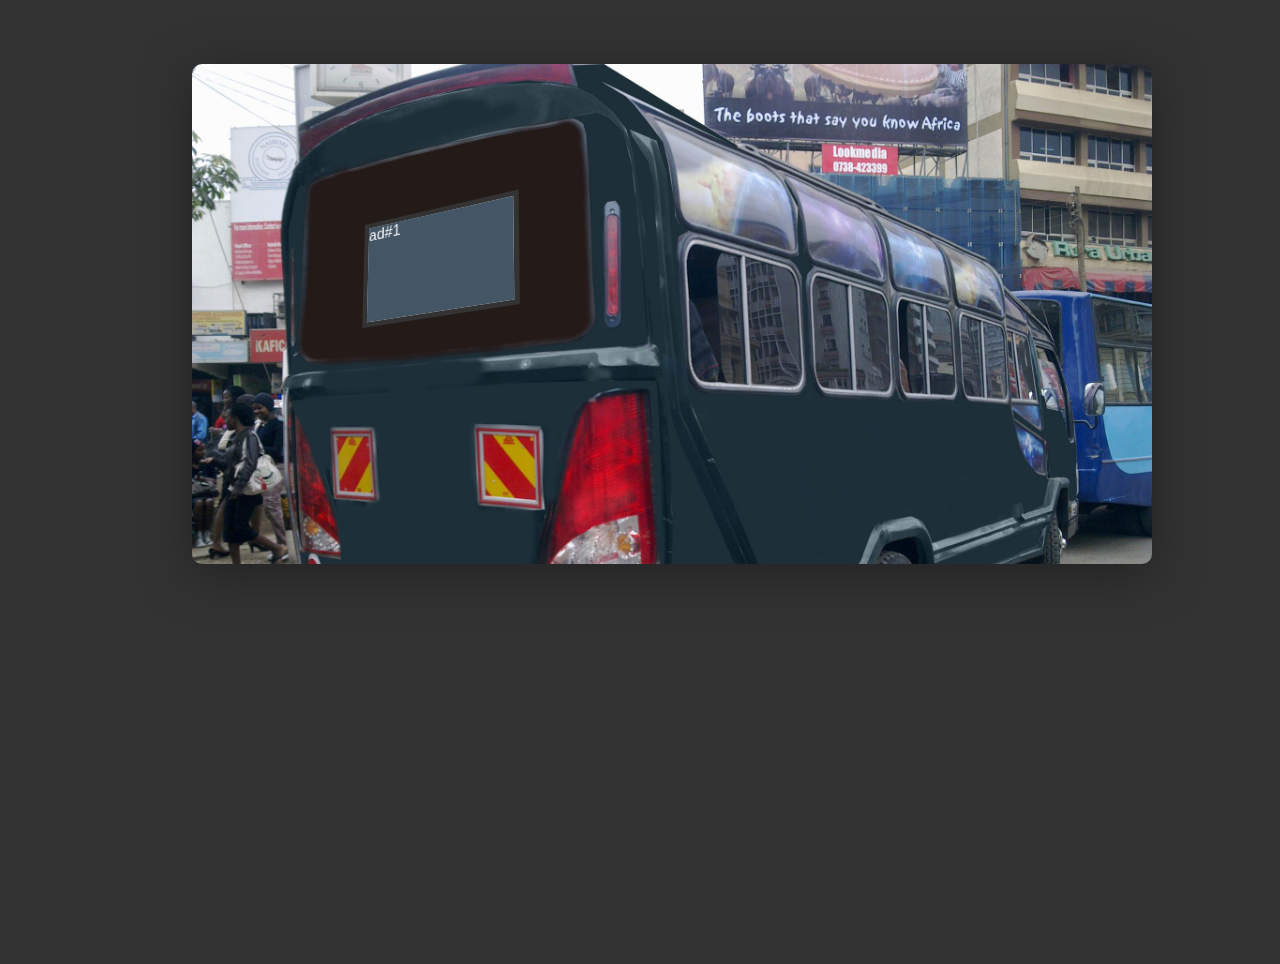
==== index2.html @ 61cc0a74 "matatu code" ====
<html>
	<head>
		<title>Matatu LED</title>
		<link rel="stylesheet" href="css/normalize.css">
		<link rel="stylesheet" href="css/main2.css">
		<script src="//code.jquery.com/jquery-1.11.0.min.js"></script>
		<script src="js/modernizr.custom.js"></script>
		<body>
			<div class="wrap">
				<div class="ad" id="#ad">
						<ul class="ads" id="ads">				
							<!-- <div class="ref"></div> -->
							<li class="item" style="background:#456">ad#1</li>
							<li class="item" style="background:#938">ad#2</li>
							<li class="item" style="background:#294">ad#3</li>
						</ul>
				</div>
			</div>

		<script src="js/classie.js"></script>
		<script src="js/main.js"></script>
		<script>
			(function() {
				new Slideshow( document.getElementById( 'ads' ) );
			})();
		</script>
		</body>
	</head>
</html>
---- css/main2.css ----
body {
	background: #333;
	color: #f1f1f1;
	font-size: 1em;
	font-weight: 400;
	font-family: 'Helvetica Neue', Helvetica, Arial, sans-serif;
}
.wrap{
	position: relative;
	width: 100%;
	height: 100%;
	margin: 0;
	padding: 0;
}
.ad, #ad{
	width: 960px;
	height: 500px;
	position: relative;
	margin: 5% auto 0 15%;
	background: url("../img/2nd-option.jpg") no-repeat top left;
	background-size: cover;
	-webkit-background-size: cover;
	border-radius: 10px;
	-webkit-box-shadow: 0px 10px 50px #222;
	box-shadow: 0px 10px 50px #222;
	z-index: 9;
}
.ref{
	position: absolute;
	z-index: 99;
	background: url('../img/reflection.png') no-repeat;
	top: -50;
	left: -20;
	opacity: 0.3;
	height: 180px;
	width: 100%;
}
.ads{
	position: absolute;
	overflow: hidden;
	width: 150px;
	height: 100px;
	top: 140px;
	left: 180px;
	background: #bbb;
	border: 5px solid #333;
	transform: matrix3d(0.863171016260753, -0.21173699223135, 0, -0.00065917610248615, -0.0223292475710531, 0.907816707088604, 0, -0.000222562702412245, 0, 0, 1, 0, -7, 21, 0, 1);
	transform-origin: 0px 0px 0px;
	-webkit-transform: matrix3d(0.863171016260753, -0.21173699223135, 0, -0.00065917610248615, -0.0223292475710531, 0.907816707088604, 0, -0.000222562702412245, 0, 0, 1, 0, -7, 21, 0, 1);
	-webkit-transform-origin: 0px 0px 0px;
	pointer-events: auto;
}
ul.ads{
	padding: 0;
	margin: 0;
}
.item {
	width: 100%;
	height: 100%;
	position: absolute;
	overflow: hidden;
	pointer-events: none;
	z-index: 1;
	-webkit-transform: translate3d(-100%, 0, 0);
	transform: translate3d(-100%, 0, 0);
}

.item.current{
	pointer-events: auto;
	z-index: 100;
	-webkit-transform: translate3d(0, 0, 0);
	transform: translate3d(0, 0, 0);
}

.item.in--next {
	-webkit-animation: inNext 0.5s forwards;
	animation: inNext 0.5s forwards;
}

.item.out--next {
	-webkit-animation: outNext 0.5s forwards;
	animation: outNext 0.5s forwards;
}

.item.in--prev {
	-webkit-animation: inPrev 0.5s forwards;
	animation: inPrev 0.5s forwards;
}

.item.out--prev {
	-webkit-animation: outPrev 0.5s forwards;
	animation: outPrev 0.5s forwards;
}

@-webkit-keyframes inPrev {
	0% {
		-webkit-transform: translate3d(0, 100%, 0);
		transform: translate3d(0, 100%, 0);
	}
	100% {
		-webkit-transform: none;
		transform: none;
	}
}

@keyframes inPrev {
	0% {
		-webkit-transform: translate3d(0, 100%, 0);
		transform: translate3d(0, 100%, 0);
	}
	100% {
		-webkit-transform: none;
		transform: none;
	}
}

@-webkit-keyframes inNext {
	0% {
		-webkit-transform: scale3d(0.5, 0.5, 1);
		transform: scale3d(0.5, 0.5, 1);
	}
	100% {
		-webkit-transform: none;
		transform: none;
	}
}

@keyframes inNext {
	0% {
		-webkit-transform: scale3d(0.5, 0.5, 1);
		transform: scale3d(0.5, 0.5, 1);
	}
	100% {
		-webkit-transform: none;
		transform: none;
	}
}

@-webkit-keyframes outPrev {
	100% {
		-webkit-transform: scale3d(0.5, 0.5, 1);
		transform: scale3d(0.5, 0.5, 1);
	}
}

@keyframes outPrev {
	100% {
		-webkit-transform: scale3d(0.5, 0.5, 1);
		transform: scale3d(0.5, 0.5, 1);
	}
}

@-webkit-keyframes outNext {
	100% {
		-webkit-transform: translate3d(0, 100%, 0);
		transform: translate3d(0, 100%, 0);
	}
}

@keyframes outNext {
	100% {
		-webkit-transform: translate3d(0, 100%, 0);
		transform: translate3d(0, 100%, 0);
	}
}
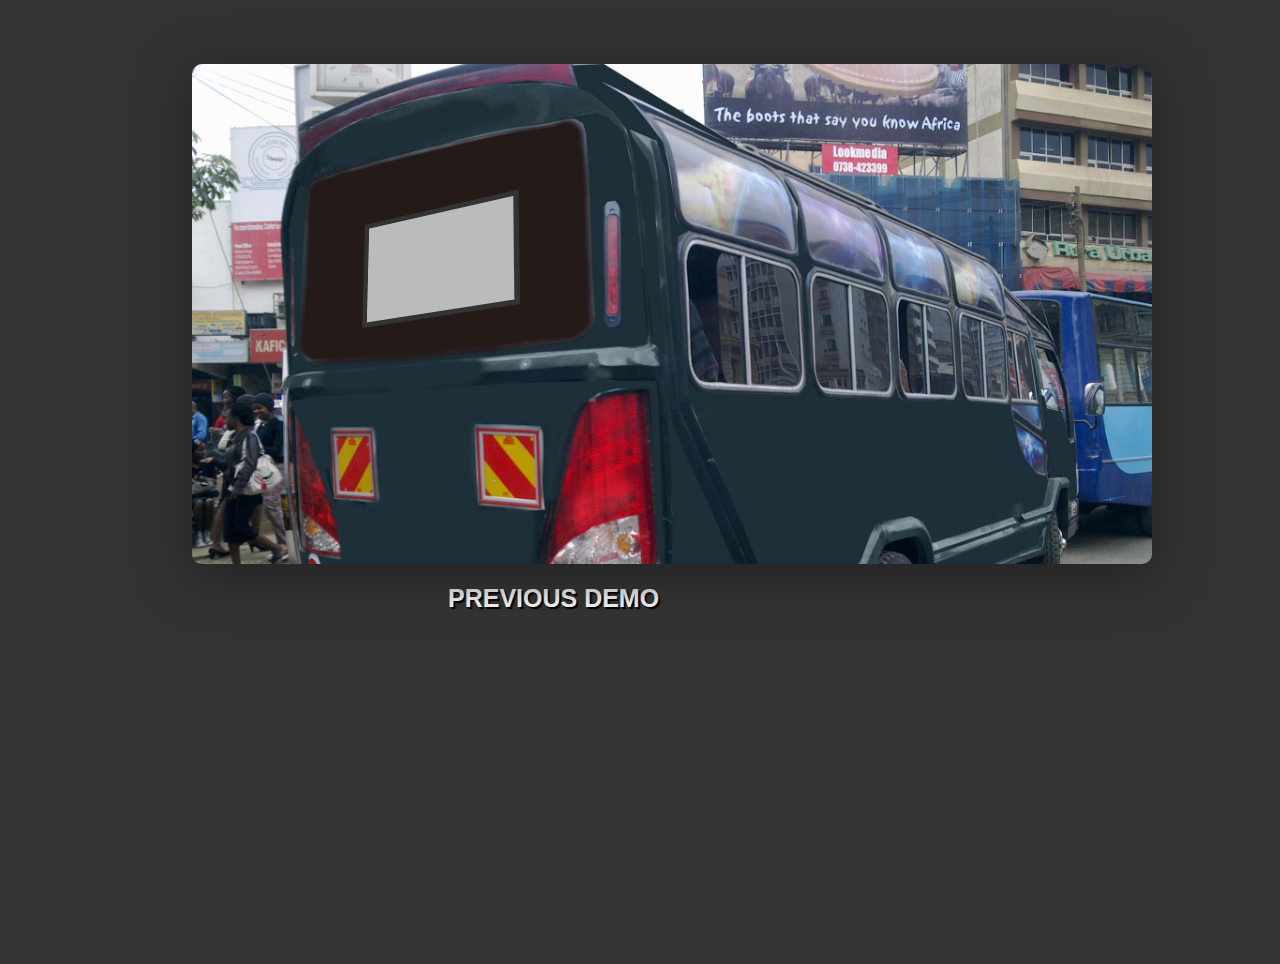
==== commit f024e417: "added video adverts from youtube - oldskool Kenyan ads" ====
--- a/index2.html
+++ b/index2.html
@@ -5,25 +5,18 @@
 		<link rel="stylesheet" href="css/main2.css">
 		<script src="//code.jquery.com/jquery-1.11.0.min.js"></script>
 		<script src="js/modernizr.custom.js"></script>
+		</head>
 		<body>
 			<div class="wrap">
 				<div class="ad" id="#ad">
-						<ul class="ads" id="ads">				
-							<!-- <div class="ref"></div> -->
-							<li class="item" style="background:#456">ad#1</li>
-							<li class="item" style="background:#938">ad#2</li>
-							<li class="item" style="background:#294">ad#3</li>
-						</ul>
+						<div class="ads" id="player"></div>
+				</div>
+				<div class="links">
+					<a href="index.html">Previous demo</a>
 				</div>
 			</div>
 
-		<script src="js/classie.js"></script>
+			<!-- <script src="js/classie.js"></script> -->
 		<script src="js/main.js"></script>
-		<script>
-			(function() {
-				new Slideshow( document.getElementById( 'ads' ) );
-			})();
-		</script>
 		</body>
-	</head>
-</html>+</html>
--- a/css/main2.css
+++ b/css/main2.css
@@ -25,16 +25,6 @@
 	box-shadow: 0px 10px 50px #222;
 	z-index: 9;
 }
-.ref{
-	position: absolute;
-	z-index: 99;
-	background: url('../img/reflection.png') no-repeat;
-	top: -50;
-	left: -20;
-	opacity: 0.3;
-	height: 180px;
-	width: 100%;
-}
 .ads{
 	position: absolute;
 	overflow: hidden;
@@ -50,116 +40,17 @@
 	-webkit-transform-origin: 0px 0px 0px;
 	pointer-events: auto;
 }
-ul.ads{
-	padding: 0;
-	margin: 0;
+.links{
+	position: relative;
+	width: 30%;
+	height: 100px;
+	margin: 20px auto 0 auto;
 }
-.item {
-	width: 100%;
-	height: 100%;
-	position: absolute;
-	overflow: hidden;
-	pointer-events: none;
-	z-index: 1;
-	-webkit-transform: translate3d(-100%, 0, 0);
-	transform: translate3d(-100%, 0, 0);
+.links a{
+	color: #fff;
+	text-decoration: none;
+	font-size: 25px;
+	text-shadow: 2px 2px 1px #000;
+	text-transform: uppercase;
+	font-weight: bold;
 }
-
-.item.current{
-	pointer-events: auto;
-	z-index: 100;
-	-webkit-transform: translate3d(0, 0, 0);
-	transform: translate3d(0, 0, 0);
-}
-
-.item.in--next {
-	-webkit-animation: inNext 0.5s forwards;
-	animation: inNext 0.5s forwards;
-}
-
-.item.out--next {
-	-webkit-animation: outNext 0.5s forwards;
-	animation: outNext 0.5s forwards;
-}
-
-.item.in--prev {
-	-webkit-animation: inPrev 0.5s forwards;
-	animation: inPrev 0.5s forwards;
-}
-
-.item.out--prev {
-	-webkit-animation: outPrev 0.5s forwards;
-	animation: outPrev 0.5s forwards;
-}
-
-@-webkit-keyframes inPrev {
-	0% {
-		-webkit-transform: translate3d(0, 100%, 0);
-		transform: translate3d(0, 100%, 0);
-	}
-	100% {
-		-webkit-transform: none;
-		transform: none;
-	}
-}
-
-@keyframes inPrev {
-	0% {
-		-webkit-transform: translate3d(0, 100%, 0);
-		transform: translate3d(0, 100%, 0);
-	}
-	100% {
-		-webkit-transform: none;
-		transform: none;
-	}
-}
-
-@-webkit-keyframes inNext {
-	0% {
-		-webkit-transform: scale3d(0.5, 0.5, 1);
-		transform: scale3d(0.5, 0.5, 1);
-	}
-	100% {
-		-webkit-transform: none;
-		transform: none;
-	}
-}
-
-@keyframes inNext {
-	0% {
-		-webkit-transform: scale3d(0.5, 0.5, 1);
-		transform: scale3d(0.5, 0.5, 1);
-	}
-	100% {
-		-webkit-transform: none;
-		transform: none;
-	}
-}
-
-@-webkit-keyframes outPrev {
-	100% {
-		-webkit-transform: scale3d(0.5, 0.5, 1);
-		transform: scale3d(0.5, 0.5, 1);
-	}
-}
-
-@keyframes outPrev {
-	100% {
-		-webkit-transform: scale3d(0.5, 0.5, 1);
-		transform: scale3d(0.5, 0.5, 1);
-	}
-}
-
-@-webkit-keyframes outNext {
-	100% {
-		-webkit-transform: translate3d(0, 100%, 0);
-		transform: translate3d(0, 100%, 0);
-	}
-}
-
-@keyframes outNext {
-	100% {
-		-webkit-transform: translate3d(0, 100%, 0);
-		transform: translate3d(0, 100%, 0);
-	}
-}